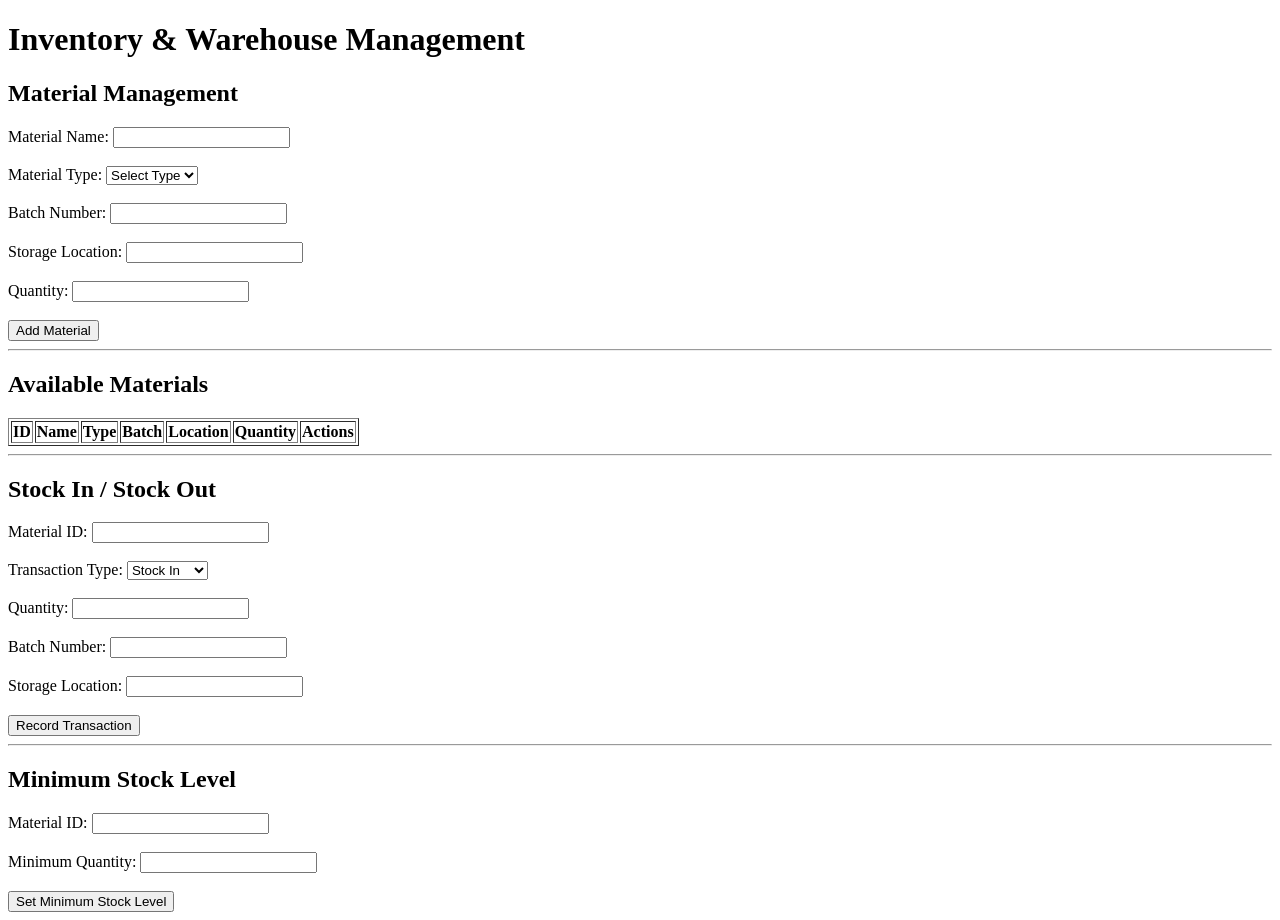
==== backend/src/main/resources/templates/inventory.html @ bd948643 "Implement inventory and warehouse management" ====
<!DOCTYPE html>
<html lang="en">
<head>
    <meta charset="UTF-8">
    <title>Inventory Management</title>
</head>
<body>

<h1>Inventory & Warehouse Management</h1>

<h2>Material Management</h2>

<form id="materialForm">

    <label>Material Name:</label>
    <input type="text" id="materialName" required>
    <br><br>

    <label>Material Type:</label>
    <select id="materialType" required>
        <option value="">Select Type</option>
        <option value="Fabric">Fabric</option>
        <option value="Accessory">Accessory</option>
    </select>
    <br><br>

    <label>Batch Number:</label>
    <input type="text" id="batchNumber" required>
    <br><br>

    <label>Storage Location:</label>
    <input type="text" id="storageLocation" required>
    <br><br>

    <label>Quantity:</label>
    <input type="number" id="quantity" min="1" required>
    <br><br>

    <button type="submit">Add Material</button>

</form>

<hr>

<h2>Available Materials</h2>

<table border="1">
    <thead>
    <tr>
        <th>ID</th>
        <th>Name</th>
        <th>Type</th>
        <th>Batch</th>
        <th>Location</th>
        <th>Quantity</th>
        <th>Actions</th>
    </tr>
    </thead>

    <tbody id="materialTableBody">
    </tbody>
</table>
<hr>

<h2>Stock In / Stock Out</h2>

<form id="stockTransactionForm">

    <label>Material ID:</label>
    <input type="number" id="transactionMaterialId" required>
    <br><br>

    <label>Transaction Type:</label>
    <select id="transactionType" required>
        <option value="STOCK_IN">Stock In</option>
        <option value="STOCK_OUT">Stock Out</option>
    </select>
    <br><br>

    <label>Quantity:</label>
    <input type="number" id="transactionQuantity" min="1" required>
    <br><br>

    <label>Batch Number:</label>
    <input type="text" id="transactionBatchNumber" required>
    <br><br>

    <label>Storage Location:</label>
    <input type="text" id="transactionStorageLocation" required>
    <br><br>

    <button type="submit">Record Transaction</button>

</form>
<hr>

<h2>Minimum Stock Level</h2>

<form id="minimumStockForm">

    <label>Material ID:</label>
    <input type="number" id="minimumMaterialId" min="1" required>
    <br><br>

    <label>Minimum Quantity:</label>
    <input type="number" id="minimumQuantity" min="0" required>
    <br><br>

    <button type="submit">Set Minimum Stock Level</button>

</form>

<div id="stockAlert"></div>
<script>

    function loadMaterials() {

        fetch('/api/materials')
            .then(response => response.json())
            .then(materials => {

                const tableBody =
                    document.getElementById('materialTableBody');

                tableBody.innerHTML = '';

                materials.forEach(material => {

                    checkLowStock(material.materialId);

                    const row = `
    <tr>
        <td>${material.materialId}</td>
        <td>${material.materialName}</td>
        <td>${material.materialType}</td>
        <td>${material.batchNumber}</td>
        <td>${material.storageLocation}</td>
        <td>${material.quantity}</td>
        <td>
            <button onclick="updateMaterial(${material.materialId})">
                Update
            </button>

            <button onclick="deleteMaterial(${material.materialId})">
                Delete
            </button>
        </td>
    </tr>
`;

                    tableBody.innerHTML += row;
                });
            });
    }

    document.getElementById('materialForm')
        .addEventListener('submit', function(event) {

            event.preventDefault();

            const material = {

                materialName:
                document.getElementById('materialName').value,

                materialType:
                document.getElementById('materialType').value,

                batchNumber:
                document.getElementById('batchNumber').value,

                storageLocation:
                document.getElementById('storageLocation').value,

                quantity:
                    parseInt(document.getElementById('quantity').value)
            };

            fetch('/api/materials', {

                method: 'POST',

                headers: {
                    'Content-Type': 'application/json'
                },

                body: JSON.stringify(material)

            })
                .then(response => response.json())
                .then(() => {

                    document.getElementById('materialForm').reset();

                    loadMaterials();
                });
        });

    loadMaterials();
    function updateMaterial(id) {

        const name = prompt("Enter Material Name:");
        const type = prompt("Enter Material Type (Fabric/Accessory):");
        const batch = prompt("Enter Batch Number:");
        const location = prompt("Enter Storage Location:");
        const quantity = prompt("Enter Quantity:");

        if (!name || !type || !batch || !location || !quantity) {
            alert("All fields are required.");
            return;
        }

        const material = {
            materialName: name,
            materialType: type,
            batchNumber: batch,
            storageLocation: location,
            quantity: parseInt(quantity)
        };

        fetch('/api/materials/' + id, {
            method: 'PUT',
            headers: {
                'Content-Type': 'application/json'
            },
            body: JSON.stringify(material)
        })
            .then(response => {
                if (!response.ok) {
                    throw new Error("Update failed");
                }
                return response.json();
            })
            .then(() => {
                alert("Material updated successfully!");
                loadMaterials();
            })
            .catch(error => {
                alert(error.message);
            });
    }


    function deleteMaterial(id) {

        if (!confirm("Are you sure you want to delete this material?")) {
            return;
        }

        fetch('/api/materials/' + id, {
            method: 'DELETE'
        })
            .then(response => {

                if (!response.ok && response.status !== 204) {
                    throw new Error("Delete failed");
                }

                alert("Material deleted successfully!");
                loadMaterials();
            })
            .catch(error => {
                alert(error.message);
            });
    }

    document.getElementById('stockTransactionForm')
        .addEventListener('submit', function(event) {

            event.preventDefault();

            const materialId =
                document.getElementById('transactionMaterialId').value;

            const transactionType =
                document.getElementById('transactionType').value;

            const quantity =
                document.getElementById('transactionQuantity').value;

            const batchNumber =
                document.getElementById('transactionBatchNumber').value;

            const storageLocation =
                document.getElementById('transactionStorageLocation').value;

            const url =
                `/api/stock-transactions?materialId=${materialId}` +
                `&transactionType=${transactionType}` +
                `&quantity=${quantity}` +
                `&batchNumber=${encodeURIComponent(batchNumber)}` +
                `&storageLocation=${encodeURIComponent(storageLocation)}`;

            fetch(url, {
                method: 'POST'
            })
                .then(response => {

                    if (!response.ok) {
                        return response.text().then(message => {
                            throw new Error(message);
                        });
                    }

                    return response.json();
                })
                .then(() => {

                    alert('Stock transaction recorded successfully!');

                    document.getElementById('stockTransactionForm').reset();

                    loadMaterials();
                })
                .catch(error => {

                    alert(error.message);

                });
        });

    document.getElementById('minimumStockForm')
        .addEventListener('submit', function(event) {

            event.preventDefault();

            const materialId =
                document.getElementById('minimumMaterialId').value;

            const minimumQuantity =
                document.getElementById('minimumQuantity').value;

            const url =
                `/api/minimum-stock?materialId=${materialId}` +
                `&minimumQuantity=${minimumQuantity}`;

            fetch(url, {
                method: 'POST'
            })
                .then(response => {

                    if (!response.ok) {
                        return response.text().then(message => {
                            throw new Error(message);
                        });
                    }

                    return response.json();
                })
                .then(() => {

                    alert('Minimum stock level set successfully!');

                    document.getElementById('minimumStockForm').reset();

                })
                .catch(error => {

                    alert(error.message);

                });
        });

    function checkLowStock(materialId) {

        fetch('/api/minimum-stock/check/' + materialId)
            .then(response => response.json())
            .then(isLowStock => {

                const alertBox =
                    document.getElementById('stockAlert');

                if (isLowStock) {

                    alertBox.innerHTML =
                        '<h3>⚠️ LOW STOCK ALERT!</h3>' +
                        '<p>Material ID ' + materialId +
                        ' is below the minimum stock level.</p>';

                } else {

                    alertBox.innerHTML = '';
                }
            });
    }
</script>

</body>
</html>
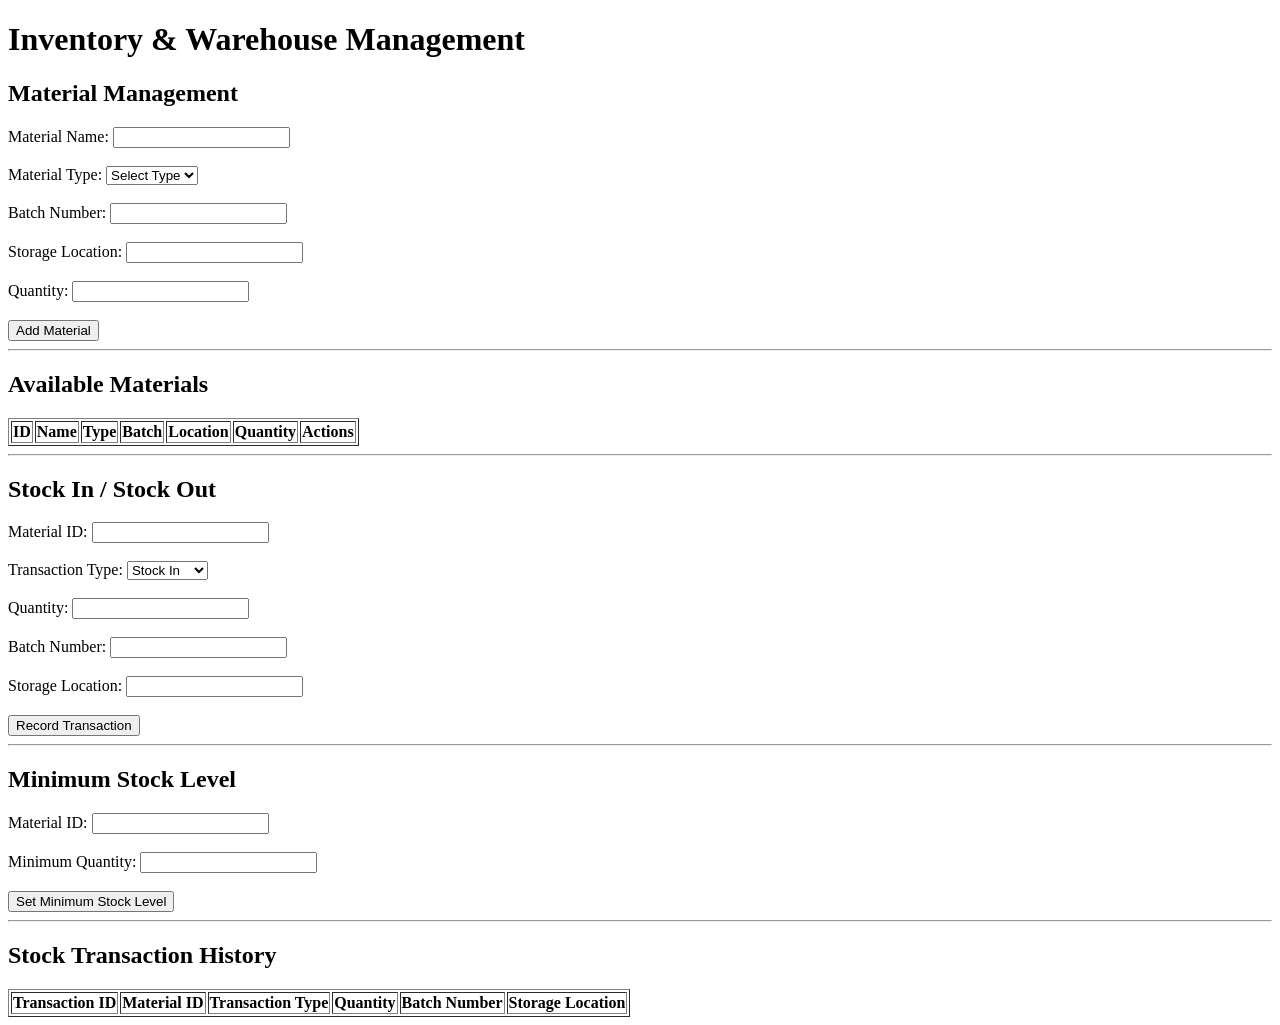
==== commit 8716293e: "Add stock levels and transaction history" ====
--- a/backend/src/main/resources/templates/inventory.html
+++ b/backend/src/main/resources/templates/inventory.html
@@ -111,6 +111,27 @@
 </form>
 
 <div id="stockAlert"></div>
+
+<hr>
+
+<h2>Stock Transaction History</h2>
+
+<table border="1">
+    <thead>
+    <tr>
+        <th>Transaction ID</th>
+        <th>Material ID</th>
+        <th>Transaction Type</th>
+        <th>Quantity</th>
+        <th>Batch Number</th>
+        <th>Storage Location</th>
+    </tr>
+    </thead>
+
+    <tbody id="transactionTableBody">
+    </tbody>
+</table>
+
 <script>
 
     function loadMaterials() {
@@ -197,6 +218,7 @@
         });
 
     loadMaterials();
+    loadTransactionHistory();
     function updateMaterial(id) {
 
         const name = prompt("Enter Material Name:");
@@ -383,6 +405,35 @@
                 }
             });
     }
+
+    function loadTransactionHistory() {
+
+        fetch('/api/stock-transactions/history')
+            .then(response => response.json())
+            .then(transactions => {
+
+                const tableBody =
+                    document.getElementById('transactionTableBody');
+
+                tableBody.innerHTML = '';
+
+                transactions.forEach(transaction => {
+
+                    const row = `
+                    <tr>
+                        <td>${transaction.transactionId}</td>
+                        <td>${transaction.material.materialId}</td>
+                        <td>${transaction.transactionType}</td>
+                        <td>${transaction.quantity}</td>
+                        <td>${transaction.batchNumber}</td>
+                        <td>${transaction.storageLocation}</td>
+                    </tr>
+                `;
+
+                    tableBody.innerHTML += row;
+                });
+            });
+    }
 </script>
 
 </body>
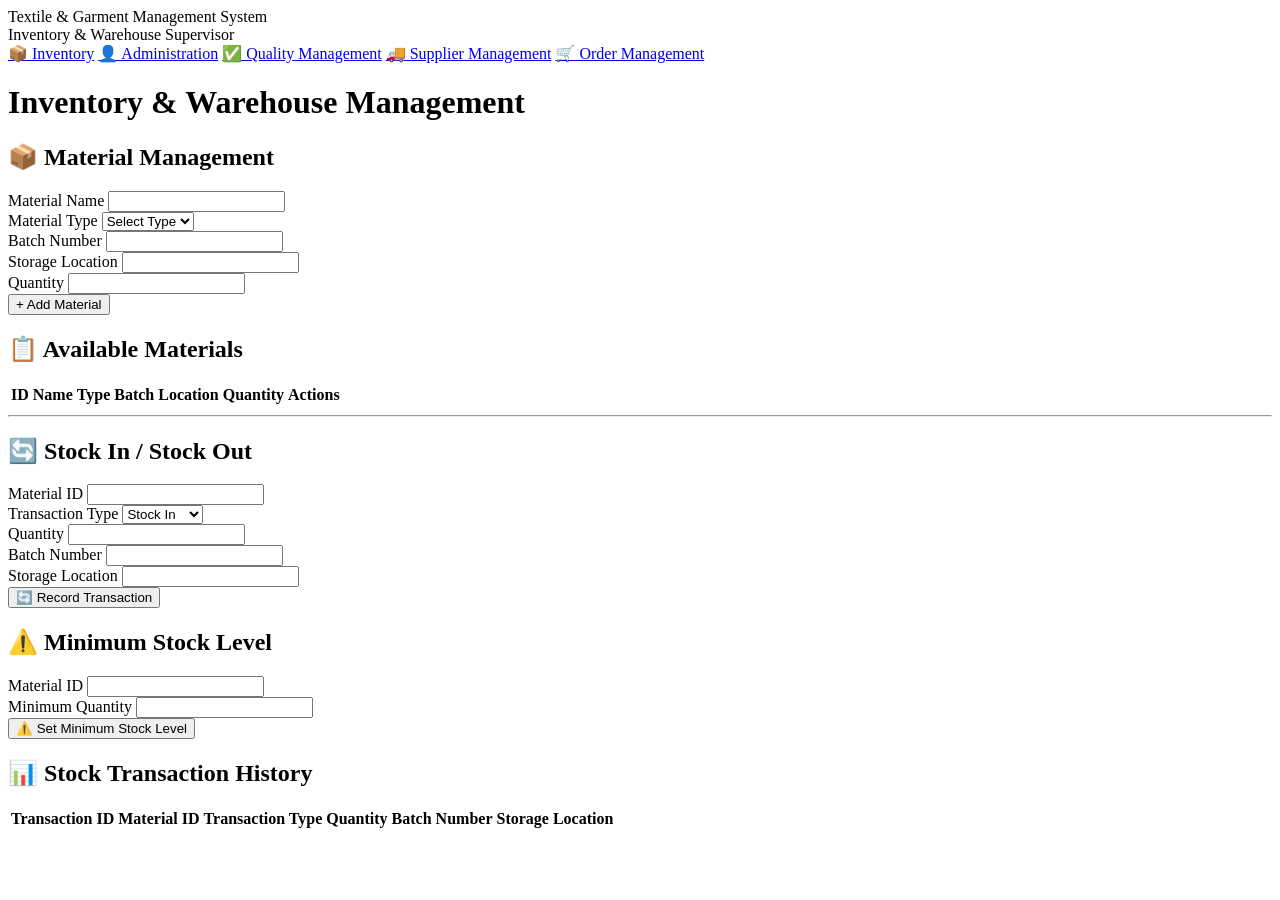
==== commit 137a9007: "Update inventory frontend theme" ====
--- a/backend/src/main/resources/templates/inventory.html
+++ b/backend/src/main/resources/templates/inventory.html
@@ -3,134 +3,227 @@
 <head>
     <meta charset="UTF-8">
     <title>Inventory Management</title>
+    <link rel="stylesheet" href="/style.css">
 </head>
 <body>
-
+<nav class="navbar">
+
+    <div class="logo">
+        Textile & Garment Management System
+    </div>
+
+    <div class="user-info">
+        Inventory & Warehouse Supervisor
+    </div>
+
+</nav>
+
+<aside class="sidebar">
+
+    <a href="#" class="active">📦 Inventory</a>
+    <a href="#">👤 Administration</a>
+    <a href="#">✅ Quality Management</a>
+    <a href="#">🚚 Supplier Management</a>
+    <a href="#">🛒 Order Management</a>
+
+</aside>
+
+<main class="main-content">
 <h1>Inventory & Warehouse Management</h1>
 
-<h2>Material Management</h2>
-
-<form id="materialForm">
-
-    <label>Material Name:</label>
-    <input type="text" id="materialName" required>
-    <br><br>
-
-    <label>Material Type:</label>
-    <select id="materialType" required>
-        <option value="">Select Type</option>
-        <option value="Fabric">Fabric</option>
-        <option value="Accessory">Accessory</option>
-    </select>
-    <br><br>
-
-    <label>Batch Number:</label>
-    <input type="text" id="batchNumber" required>
-    <br><br>
-
-    <label>Storage Location:</label>
-    <input type="text" id="storageLocation" required>
-    <br><br>
-
-    <label>Quantity:</label>
-    <input type="number" id="quantity" min="1" required>
-    <br><br>
-
-    <button type="submit">Add Material</button>
-
-</form>
+    <div class="section">
+
+        <h2 class="section-title">📦 Material Management</h2>
+
+        <form id="materialForm">
+
+            <div class="form-grid">
+
+                <div class="form-group">
+                    <label for="materialName">Material Name</label>
+                    <input type="text" id="materialName" required>
+                </div>
+
+                <div class="form-group">
+                    <label for="materialType">Material Type</label>
+
+                    <select id="materialType" required>
+                        <option value="">Select Type</option>
+                        <option value="Fabric">Fabric</option>
+                        <option value="Accessory">Accessory</option>
+                    </select>
+                </div>
+
+                <div class="form-group">
+                    <label for="batchNumber">Batch Number</label>
+                    <input type="text" id="batchNumber" required>
+                </div>
+
+                <div class="form-group">
+                    <label for="storageLocation">Storage Location</label>
+                    <input type="text" id="storageLocation" required>
+                </div>
+
+                <div class="form-group">
+                    <label for="quantity">Quantity</label>
+                    <input type="number" id="quantity" min="0" required>
+                </div>
+
+            </div>
+
+            <button type="submit" class="btn btn-primary">
+                + Add Material
+            </button>
+
+        </form>
+
+    </div>
+    <div class="section">
+
+        <h2 class="section-title">📋 Available Materials</h2>
+
+        <div class="table-container">
+
+            <table >
+                <thead>
+                <tr>
+                    <th>ID</th>
+                    <th>Name</th>
+                    <th>Type</th>
+                    <th>Batch</th>
+                    <th>Location</th>
+                    <th>Quantity</th>
+                    <th>Actions</th>
+                </tr>
+                </thead>
+
+                <tbody id="materialTableBody">
+                </tbody>
+            </table>
+
+        </div>
+
+    </div>
+
 
 <hr>
 
-<h2>Available Materials</h2>
-
-<table border="1">
-    <thead>
-    <tr>
-        <th>ID</th>
-        <th>Name</th>
-        <th>Type</th>
-        <th>Batch</th>
-        <th>Location</th>
-        <th>Quantity</th>
-        <th>Actions</th>
-    </tr>
-    </thead>
-
-    <tbody id="materialTableBody">
-    </tbody>
-</table>
-<hr>
-
-<h2>Stock In / Stock Out</h2>
-
-<form id="stockTransactionForm">
-
-    <label>Material ID:</label>
-    <input type="number" id="transactionMaterialId" required>
-    <br><br>
-
-    <label>Transaction Type:</label>
-    <select id="transactionType" required>
-        <option value="STOCK_IN">Stock In</option>
-        <option value="STOCK_OUT">Stock Out</option>
-    </select>
-    <br><br>
-
-    <label>Quantity:</label>
-    <input type="number" id="transactionQuantity" min="1" required>
-    <br><br>
-
-    <label>Batch Number:</label>
-    <input type="text" id="transactionBatchNumber" required>
-    <br><br>
-
-    <label>Storage Location:</label>
-    <input type="text" id="transactionStorageLocation" required>
-    <br><br>
-
-    <button type="submit">Record Transaction</button>
-
-</form>
-<hr>
-
-<h2>Minimum Stock Level</h2>
-
-<form id="minimumStockForm">
-
-    <label>Material ID:</label>
-    <input type="number" id="minimumMaterialId" min="1" required>
-    <br><br>
-
-    <label>Minimum Quantity:</label>
-    <input type="number" id="minimumQuantity" min="0" required>
-    <br><br>
-
-    <button type="submit">Set Minimum Stock Level</button>
-
-</form>
-
-<div id="stockAlert"></div>
-
-<hr>
-
-<h2>Stock Transaction History</h2>
-
-<table border="1">
-    <thead>
-    <tr>
-        <th>Transaction ID</th>
-        <th>Material ID</th>
-        <th>Transaction Type</th>
-        <th>Quantity</th>
-        <th>Batch Number</th>
-        <th>Storage Location</th>
-    </tr>
-    </thead>
-
-    <tbody id="transactionTableBody">
-    </tbody>
-</table>
+    <div class="section">
+
+        <h2 class="section-title">🔄 Stock In / Stock Out</h2>
+
+        <form id="stockTransactionForm">
+
+            <div class="form-grid">
+
+                <div class="form-group">
+                    <label for="transactionMaterialId">Material ID</label>
+                    <input type="number"
+                           id="transactionMaterialId"
+                           required>
+                </div>
+
+                <div class="form-group">
+                    <label for="transactionType">Transaction Type</label>
+                    <select id="transactionType" required>
+                        <option value="STOCK_IN">Stock In</option>
+                        <option value="STOCK_OUT">Stock Out</option>
+                    </select>
+                </div>
+
+                <div class="form-group">
+                    <label for="transactionQuantity">Quantity</label>
+                    <input type="number"
+                           id="transactionQuantity"
+                           min="1"
+                           required>
+                </div>
+
+                <div class="form-group">
+                    <label for="transactionBatchNumber">Batch Number</label>
+                    <input type="text"
+                           id="transactionBatchNumber"
+                           required>
+                </div>
+
+                <div class="form-group">
+                    <label for="transactionStorageLocation">
+                        Storage Location
+                    </label>
+                    <input type="text"
+                           id="transactionStorageLocation"
+                           required>
+                </div>
+
+            </div>
+
+            <button type="submit" class="btn btn-primary">
+                🔄 Record Transaction
+            </button>
+
+        </form>
+
+    </div>
+    <div class="section">
+
+        <h2 class="section-title">⚠️ Minimum Stock Level</h2>
+
+        <form id="minimumStockForm">
+
+            <div class="form-grid">
+
+                <div class="form-group">
+                    <label for="minimumMaterialId">Material ID</label>
+                    <input type="number"
+                           id="minimumMaterialId"
+                           required>
+                </div>
+
+                <div class="form-group">
+                    <label for="minimumQuantity">Minimum Quantity</label>
+                    <input type="number"
+                           id="minimumQuantity"
+                           min="0"
+                           required>
+                </div>
+
+            </div>
+
+            <button type="submit" class="btn btn-warning">
+                ⚠️ Set Minimum Stock Level
+            </button>
+
+        </form>
+
+    </div>
+
+    <div class="section">
+
+        <h2 class="section-title">📊 Stock Transaction History</h2>
+
+        <div class="table-container">
+
+            <table>
+
+                <thead>
+                <tr>
+                    <th>Transaction ID</th>
+                    <th>Material ID</th>
+                    <th>Transaction Type</th>
+                    <th>Quantity</th>
+                    <th>Batch Number</th>
+                    <th>Storage Location</th>
+                </tr>
+                </thead>
+
+                <tbody id="transactionTableBody">
+                </tbody>
+
+            </table>
+
+        </div>
+
+    </div>
 
 <script>
 
